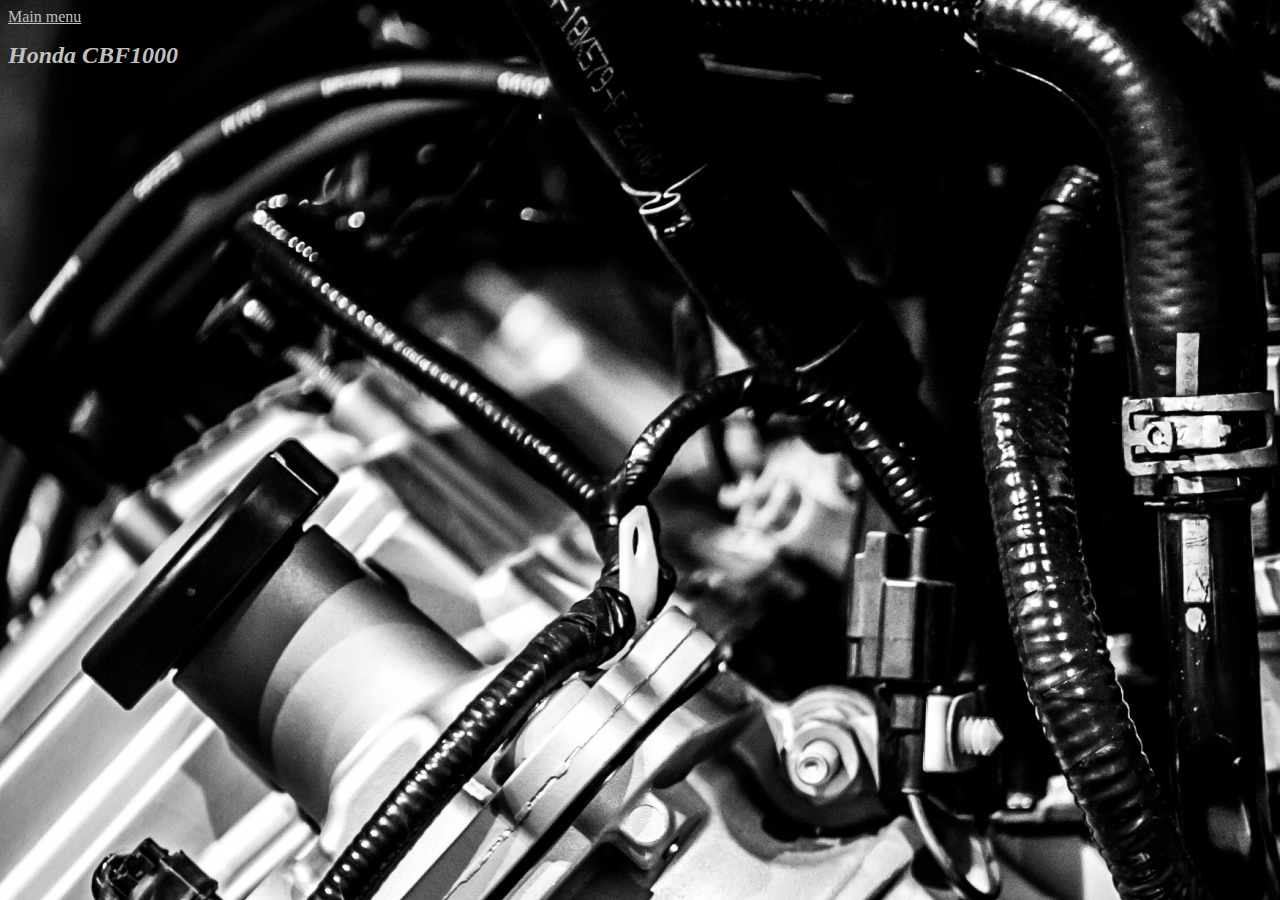
==== CBF/cbf.html @ e2eb6205 "Created page for CBF1000 and styled it" ====
<!DOCTYPE html>
<html>
  <title>René's CBF1000</title>
  <link rel="stylesheet" type="text/css" href="../stylesheet.css" />
</html>
<body>
  <div>
    <a class="click" href="../index.html">Main menu</a>
    <h1 class="biketitle">Honda CBF1000</h1>
  </div>
---- stylesheet.css ----
body {
  /* background-image: linear-gradient(to right, white, cyan); */
  background-image: url("Background.jpeg")
}

/* div {
  padding: 20px;
} */

#main {
  position: absolute;
  height: auto;
  color: white;
  padding: 8px;
  border-width: 2px;
  border-color: white;
  border-radius: 15px;
  border-style: solid;
}

.bike {
  background-image: linear-gradient(to right, grey, black);
  position: absolute;
  color: white;
  border-radius: 15%;
  margin: calc(1%-3px);
  border: 3px solid white;
  padding: 2%;
  height: 500px;
  width: 44%
}

.sub {
  position: relative;
  height: 50%;
}

.biketitle {
  color: silver;
  font-style: italic;
  font-size: 24px;
  font-family: Lobster; /*calling Google font "Lobster". To use this need to add link on html page */
}

.indeximg {
  width: 80%;
  border-radius: 35%;
  border-style: groove;
  border-color: silver;
  border-width: 6px;
  position: absolute;
  left: calc(10% - 6px); /*half image is 40% + 6px border, hence leftover of 10% - 6px each side*/
  bottom: calc(10% - 6px);
}

.bikesblock {
  position: relative;
  top: 350px;
}

.click {
  color: silver;
}

#kymco {
  top: 0px; /*height of #main is 96, and 37 for title; and margins around titles*/
  position: absolute;
  top: 0px;
  left: 0px;
}

#hornet {
  position: absolute;
  top: 0px;
  left: 52%;
}

#cbf {
  position: absolute;
  top: calc(24% + 546px);
  left: 26%;
}
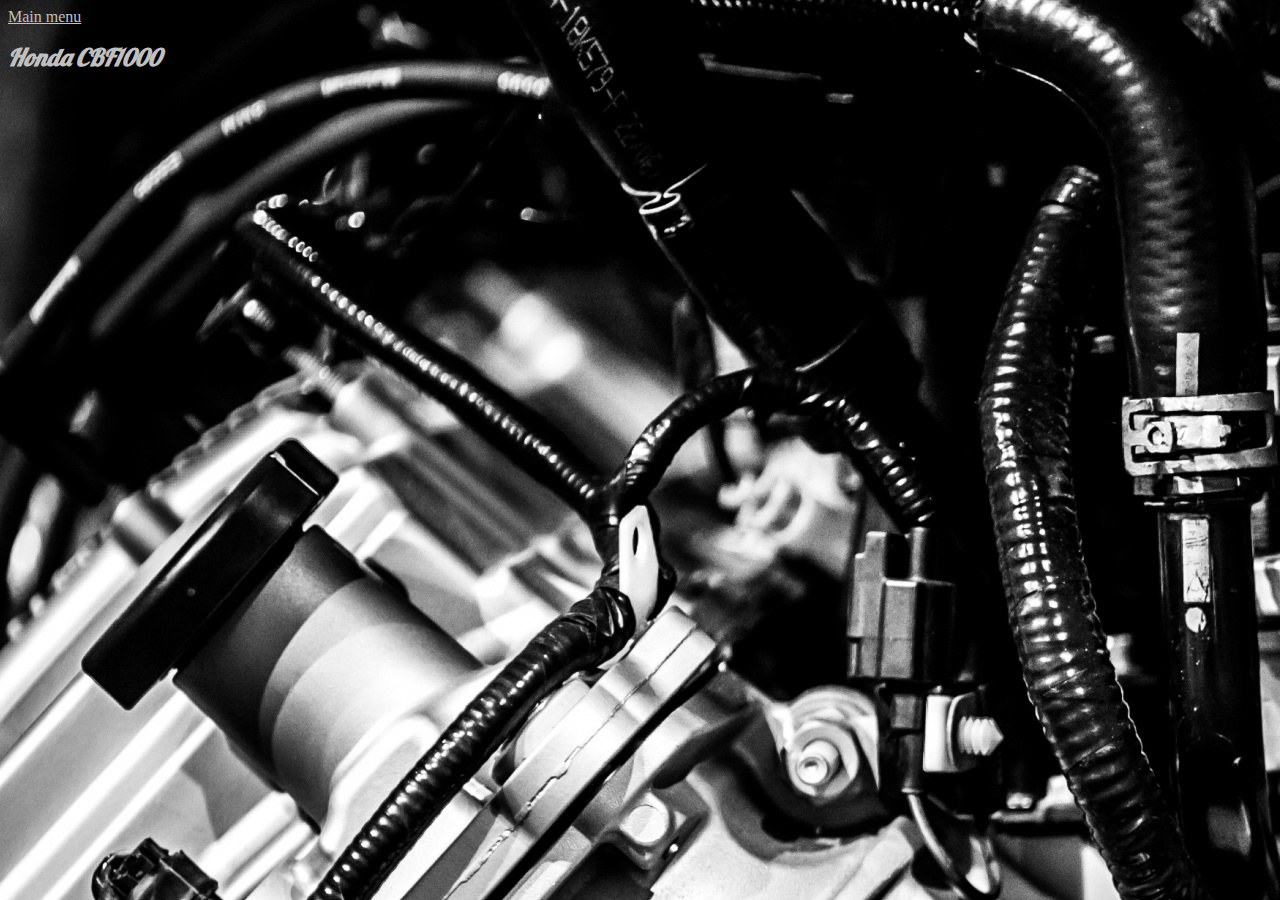
==== commit 619eaeaa: "Amended font for title on bike pages and added page for zinc" ====
--- a/CBF/cbf.html
+++ b/CBF/cbf.html
@@ -1,10 +1,15 @@
 <!DOCTYPE html>
-<html>
+<html lang="eng" dir="ltr">
+<!-- Link to google font called Lobster -->
+  <link href="https://fonts.googleapis.com/css?family=Lobster" rel="stylesheet" type="text/css">
+<head>
   <title>René's CBF1000</title>
   <link rel="stylesheet" type="text/css" href="../stylesheet.css" />
-</html>
+</head>
 <body>
   <div>
     <a class="click" href="../index.html">Main menu</a>
     <h1 class="biketitle">Honda CBF1000</h1>
   </div>
+</body>
+</html>
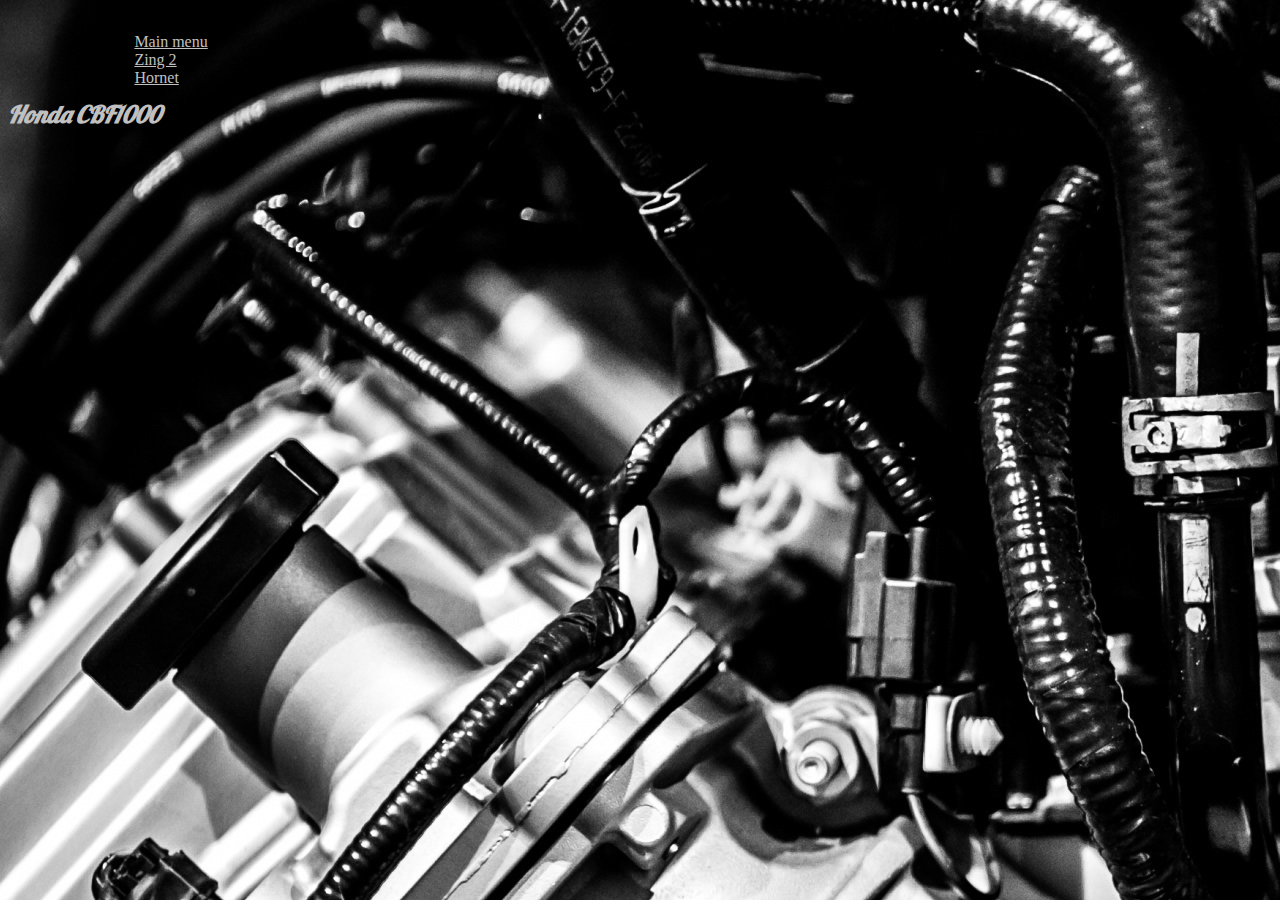
==== commit e6369371: "Merge pull request #16 from ReneLouis/Menu" ====
--- a/CBF/cbf.html
+++ b/CBF/cbf.html
@@ -7,8 +7,12 @@
   <link rel="stylesheet" type="text/css" href="../stylesheet.css" />
 </head>
 <body>
-  <div>
-    <a class="click" href="../index.html">Main menu</a>
+  <div class="menu">
+    <div class="box"><a class="click" href="../index.html">Main menu</a></div>
+    <div class="box"><a class="click" href="../Zing/zing.html">Zing 2</a></div>
+    <div class="box"><a class="click" href="../Hornet/hornet.html">Hornet</a></div>
+  </div>
+  <div class="content">
     <h1 class="biketitle">Honda CBF1000</h1>
   </div>
 </body>
--- a/stylesheet.css
+++ b/stylesheet.css
@@ -80,3 +80,34 @@
   top: calc(24% + 546px);
   left: 26%;
 }
+
+#block {
+  position: relative;
+}
+
+.menu {
+  position: relative;
+  top: 25px;
+  height: 50px;
+  left: 10%;
+  right:10%;
+}
+.boxi {
+  position:absolute;
+  width:33%;
+}
+.box1{
+  position: absolute;
+  width: 33%;
+  left: 33%;
+}
+.box2 {
+  position: absolute;
+  width: 33%;
+  left: 66%
+}
+.content {
+  position: relative;
+  top: 25px;
+
+}
